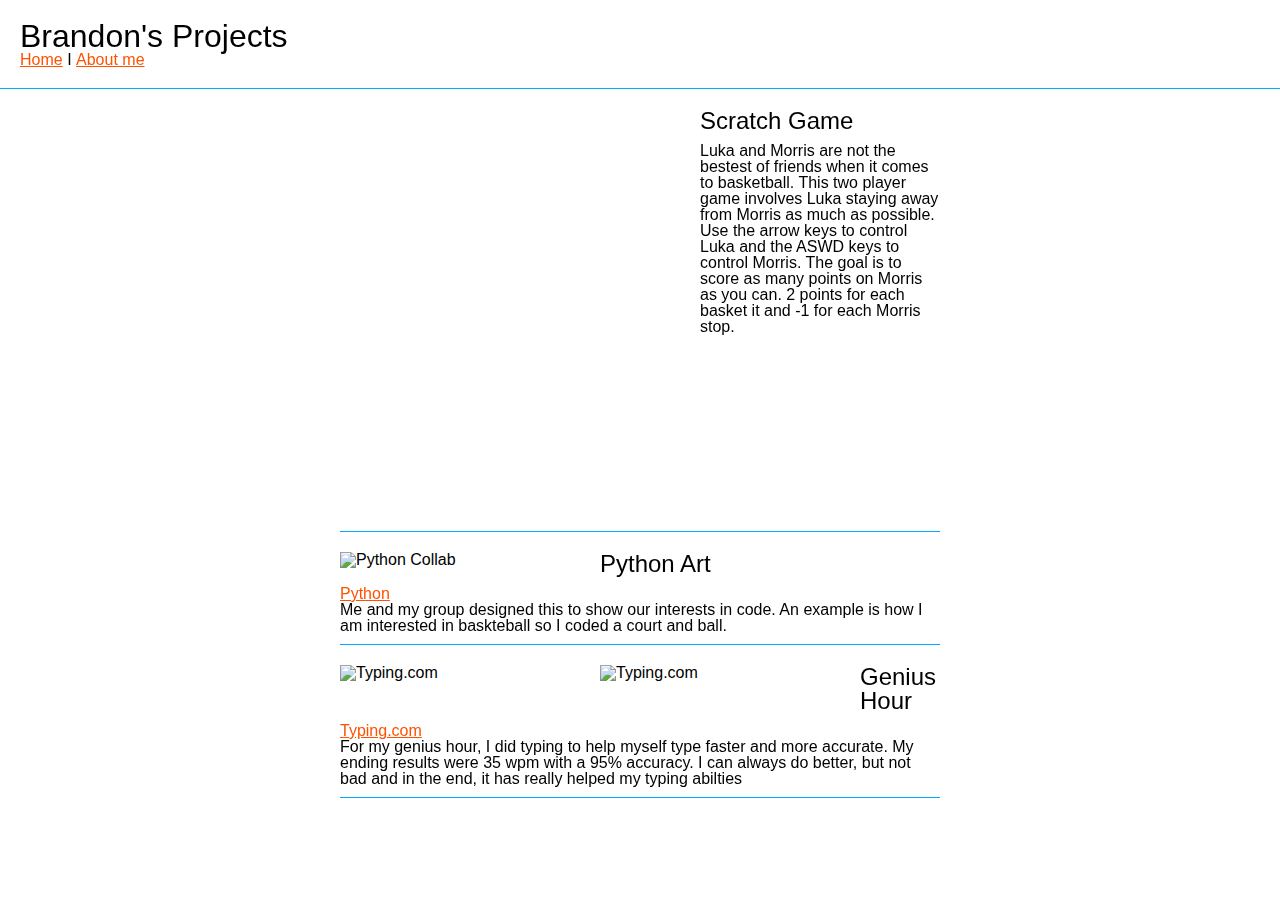
==== index.html @ 9cae491b "Add files via upload" ====
<!DOCTYPE html>
<html>
  <head>
    <meta charset="utf-8">
    <meta name="viewport" content="width=device-width">
    <title>Brandon</title>
    <link href="reset.css" rel="stylesheet" type="text/css" />
    <link href="style.css" rel="stylesheet" type="text/css" />
    <link rel="apple-touch-icon" sizes="180x180" href="/apple-touch-icon.png">
    <link rel="icon" type="image/png" sizes="32x32" href="/favicon-32x32.png">
    <link rel="icon" type="image/png" sizes="16x16" href="/favicon-16x16.png">
    <link rel="manifest" href="/site.webmanifest">
  </head>
  <body>
    <header>
      <h1>Brandon's Projects</h1>
      <nav>
        <ul>
          <li><a href="index.html">Home</a></li>
          <li>I</li>
          <li><a href="aboutme.html">About me</a></li> 
       </ul>
      </nav> 
    </header>

    <div id="project-container">   
      
      <!--Start of project template-->

      <!--scratch game-->
      <div class="project">
        <iframe src="https://scratch.mit.edu/projects/422575886/embed" allowtransparency="true" width="485" height="402" frameborder="0" scrolling="no" allowfullscreen>Google</iframe>
        <h2>Scratch Game</h2>
        <p>Luka and Morris are not the bestest of friends when it comes to basketball. This two player game involves Luka staying away from Morris as much as possible. Use the arrow keys to control Luka and the ASWD keys to control Morris. The goal is to score as many points on Morris as you can. 2 points for each basket it and -1 for each Morris stop.</p>
        <div class="clear"></div>
      </div>
      <!--End of project template-->

       <div class="project">
        <img src="img/collabTask.png" alt="Python Collab" />
        <h2>Python Art</h2>
        <p><a href="https://academy.cs.cmu.edu/sharing/fireBrickBird5519">Python</a></p>
        <p>Me and my group designed this to show our interests in code. An example is how I am interested in baskteball so I coded a court and ball.</p>
        <div class="clear"></div>
      </div>

      <div class="project">
        <img src="img/typing2.png" alt="Typing.com" />
        <img src="img/typing.png" alt="Typing.com" />
        <h2>Genius Hour</h2>
        <p><a href="https://www.typing.com/">Typing.com</a></p>
        <p>For my genius hour, I did typing to help myself type faster and more accurate. My ending results were 35 wpm with a 95% accuracy. I can always do better, but not bad and in the end, it has really helped my typing abilties </p>
        <div class="clear"></div>
      </div>

    </div>
  </body>
</html>
---- style.css ----
body {
  font-family: sans-serif;
}

a {
  color: rgb(255,81,0)
}

a:hover {
  color: #00AEFF 
}

.clear {
  clear: both;
}

header {
  margin-bottom: 20px;
  padding: 20px;
  border-bottom: 1px solid rgb(0,174,255)
}

header h1 {
  font-size: 2em;
}

header nav ul li {
  display: inline;
}

#project-container, #aboutme {
  margin: 0 auto;
  width: 90%;
  max-width: 600px;
}

.project {
  margin-bottom: 20px;
  padding-bottom: 10px;
  border-bottom: 1px solid rgb(0,174,255)
}

.project img, #aboutme img {
  width: 250px;
  float: left;
  margin-right: 10px;
  margin-bottom: 10px;
}

.project iframe, #aboutme img {
  width: 350px;
  float: left;
  margin-right: 10px;
  margin-bottom: 10px;
}

.project h2, #aboutme {
  font-size: 1.5em;
  margin-bottom: 10px
}
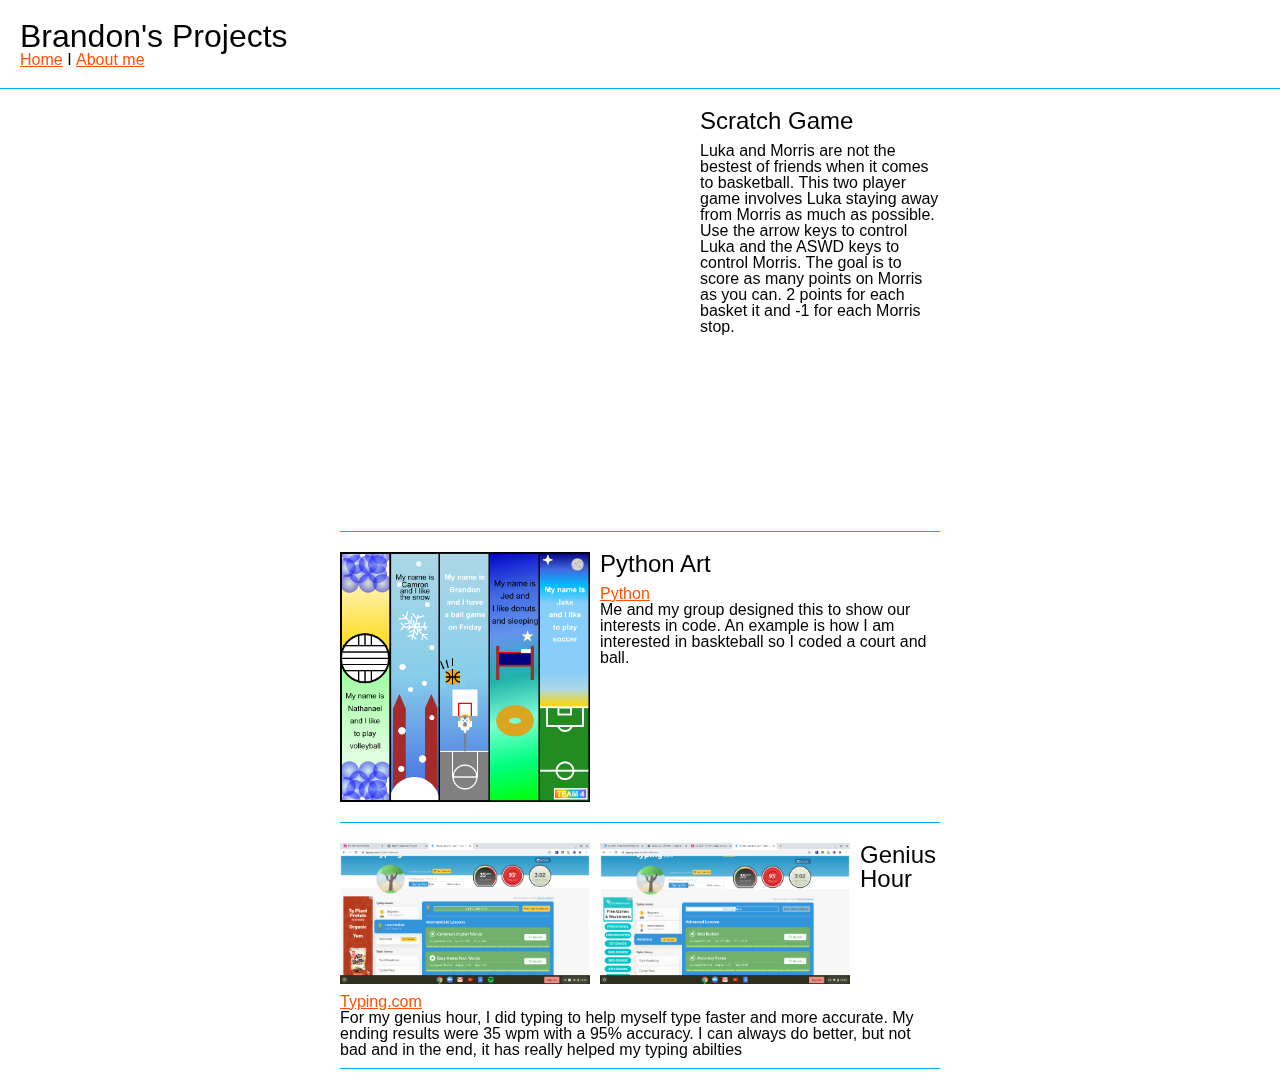
==== commit 41ec37dc: "Update index.html" ====
--- a/index.html
+++ b/index.html
@@ -6,9 +6,9 @@
     <title>Brandon</title>
     <link href="reset.css" rel="stylesheet" type="text/css" />
     <link href="style.css" rel="stylesheet" type="text/css" />
-    <link rel="apple-touch-icon" sizes="180x180" href="/apple-touch-icon.png">
-    <link rel="icon" type="image/png" sizes="32x32" href="/favicon-32x32.png">
-    <link rel="icon" type="image/png" sizes="16x16" href="/favicon-16x16.png">
+    <link rel="apple-touch-icon" sizes="180x180" href="apple-touch-icon.png">
+    <link rel="icon" type="image/png" sizes="32x32" href="favicon-32x32.png">
+    <link rel="icon" type="image/png" sizes="16x16" href="favicon-16x16.png">
     <link rel="manifest" href="/site.webmanifest">
   </head>
   <body>
@@ -55,4 +55,4 @@
 
     </div>
   </body>
-</html>+</html>
